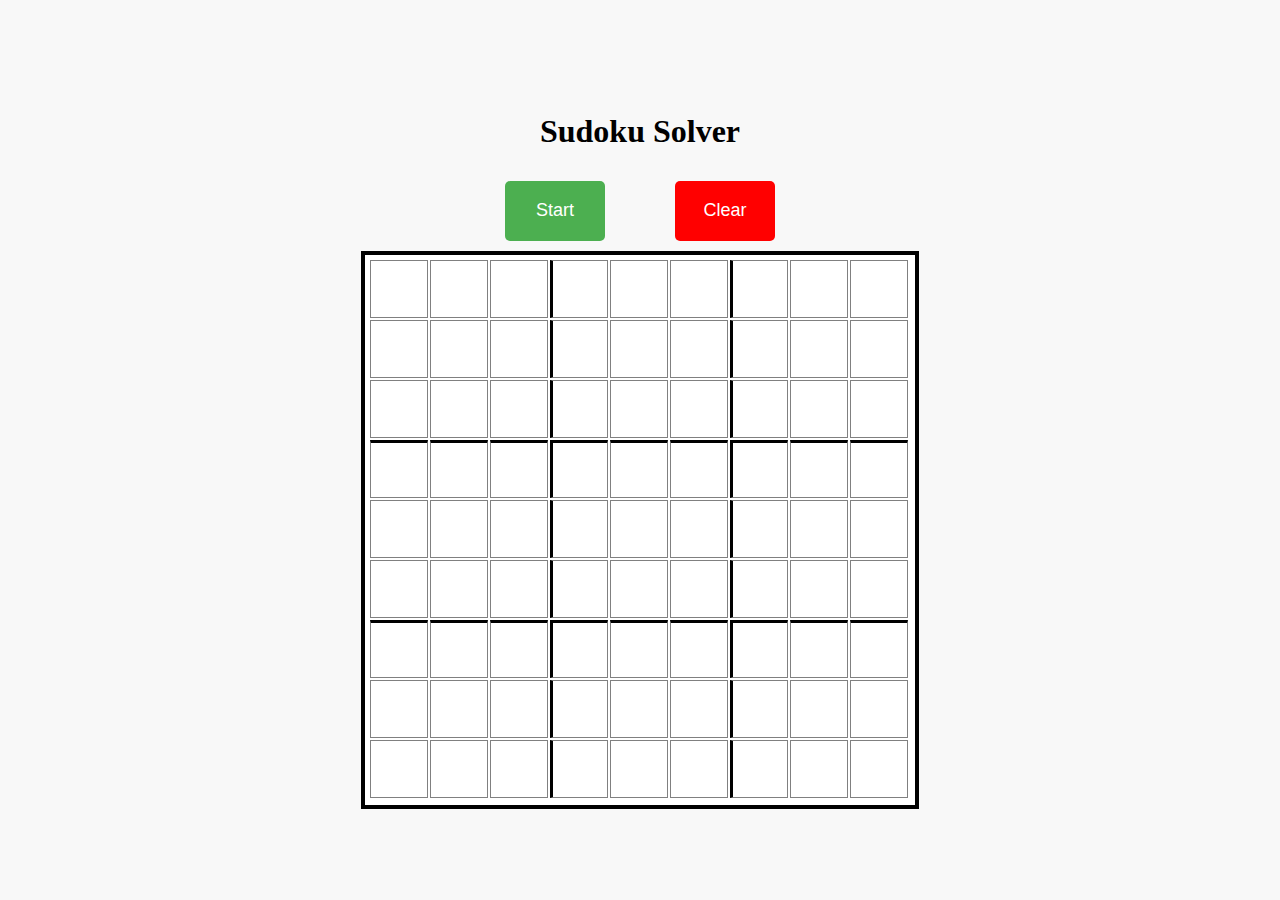
==== FrontEnd/index.html @ b864dc77 "added java backend prototype using websockets" ====
<!DOCTYPE html>
<html lang="en">
<head>
    <meta charset="UTF-8">
    <meta name="viewport" content="width=device-width, initial-scale=1.0">
    <title>Sudoku Grid</title>
    <link rel="stylesheet" href="styles.css">
</head>
<body>


    <h1>Sudoku Solver</h1>
    <div class="placeholder"></div>
    <div class="button-container">
        <button class="start-button" onclick="startSolve()">Start</button>
        <button class="clear-button" onclick="clearGrid()">Clear</button>
    </div>

    <div class="sudoku-container" id="sudokuGrid"></div>




    <script src="script.js"></script>
</body>
</html>
---- FrontEnd/styles.css ----
body {
    display: flex;
    flex-direction: column;
    align-items: center;
    justify-content: center;
    height: 100vh;
    margin: 0;
    background-color: #f8f8f8;
}
.container {
    display: flex;
    flex-direction: column;
    align-items: center;
}
/* New style for buttons container to align buttons side by side */
.button-container {
    display: flex;
    justify-content: center;
    gap: 70px; /* Space between buttons */
    margin-top: 10px;
    margin-bottom: 10px;
}
.start-button, .clear-button {
    padding: 10px 20px;
    font-size: 18px;
    cursor: pointer;
    border: none;
    border-radius: 5px;
    width: 100px;
    height: 60px;
}
.start-button {
    background-color: #4CAF50;
    color: white;
}
.clear-button {
    background-color: red;
    color: white;
}
.sudoku-container {
    display: grid;
    grid-template-columns: repeat(9, 60px);
    grid-template-rows: repeat(9, 60px);
    gap: 0;
    border: 4px solid black;
    background-color: white;
    padding: 5px;
}
.cell {
    width: 58px;
    height: 58px;
    text-align: center;
    font-size: 24px;
    border: 1px solid gray;
    background-color: white;
    outline: none;
    box-sizing: border-box;
}
/* Bold borders for 3x3 subgrids */
.cell:nth-child(9n+4), .cell:nth-child(9n+7) {
    border-left: 3px solid black;
}
.cell:nth-child(n+28):nth-child(-n+36),
.cell:nth-child(n+55):nth-child(-n+63) {
    border-top: 3px solid black;
}
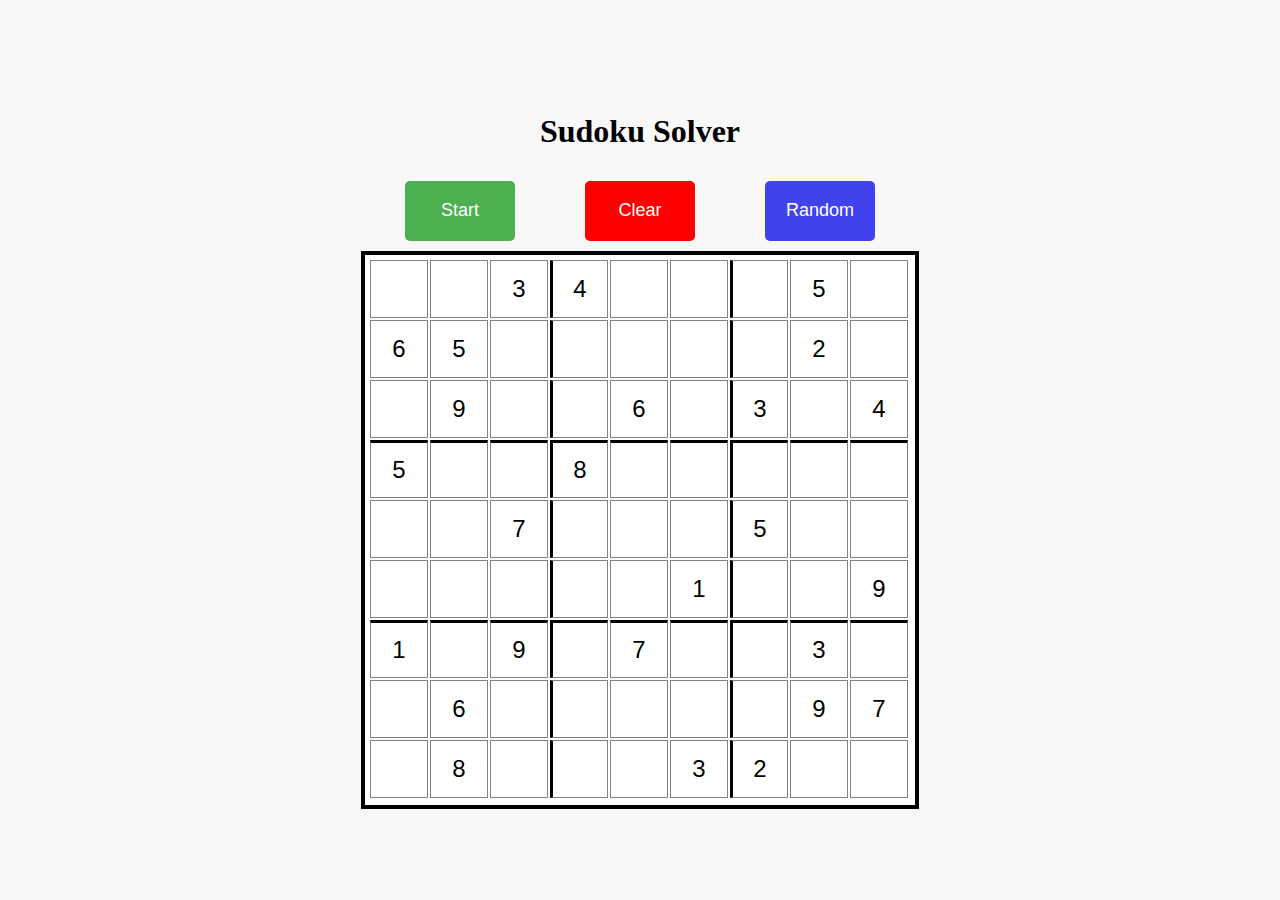
==== commit 1b3f193f: "added randomize function to generate a random sudoku" ====
--- a/FrontEnd/index.html
+++ b/FrontEnd/index.html
@@ -14,6 +14,7 @@
     <div class="button-container">
         <button class="start-button" onclick="startSolve()">Start</button>
         <button class="clear-button" onclick="clearGrid()">Clear</button>
+        <button class="random-button" onclick="randomize()">Random</button>
     </div>
 
     <div class="sudoku-container" id="sudokuGrid"></div>
--- a/FrontEnd/styles.css
+++ b/FrontEnd/styles.css
@@ -20,23 +20,46 @@
     margin-top: 10px;
     margin-bottom: 10px;
 }
-.start-button, .clear-button {
+button {
     padding: 10px 20px;
     font-size: 18px;
     cursor: pointer;
     border: none;
     border-radius: 5px;
-    width: 100px;
+    width: 110px;
     height: 60px;
 }
+
+.random-button {
+    background-color: rgba(11, 11, 233, 0.767);
+    color: white;
+    transition: background-color 0.3s;
+}
+
+.random-button:hover {
+    background-color: rgba(11, 11, 233, 0.979); /* Slightly darker shade of lightblue */
+}
+
 .start-button {
     background-color: #4CAF50;
     color: white;
+    transition: background-color 0.3s;
 }
+
+.start-button:hover {
+    background-color: #45A049; /* Darker green */
+}
+
 .clear-button {
     background-color: red;
     color: white;
+    transition: background-color 0.3s;
 }
+
+.clear-button:hover {
+    background-color: #cc0000; /* A slightly darker but still vibrant red */
+}
+
 .sudoku-container {
     display: grid;
     grid-template-columns: repeat(9, 60px);
